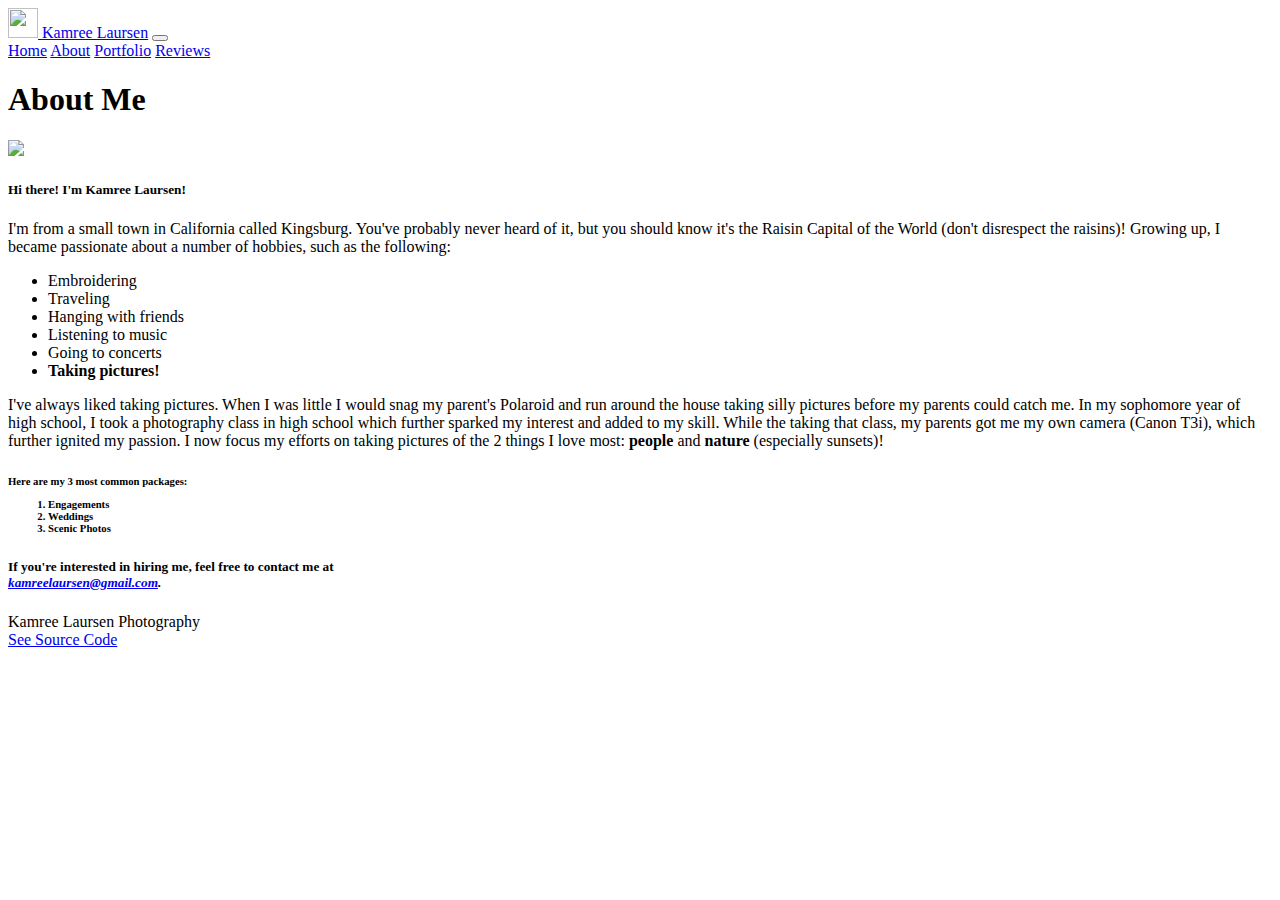
==== about.html @ 0eb7b567 "fixed typo on about page ('know' to 'now')" ====
<!DOCTYPE html>
<html>
  <head>
    <meta name="viewport" content="width=device-width, initial-scale=1" />
    <link rel="shortcut icon" href="/images/favicon.ico" />
    <!-- Bootstrap CSS -->
    <link
      href="https://cdn.jsdelivr.net/npm/bootstrap@5.0.0-beta1/dist/css/bootstrap.min.css"
      rel="stylesheet"
      integrity="sha384-giJF6kkoqNQ00vy+HMDP7azOuL0xtbfIcaT9wjKHr8RbDVddVHyTfAAsrekwKmP1"
      crossorigin="anonymous"
    />
    <!-- Bootstrap JS -->
    <script
      src="https://cdn.jsdelivr.net/npm/bootstrap@5.0.0-beta1/dist/js/bootstrap.bundle.min.js"
      integrity="sha384-ygbV9kiqUc6oa4msXn9868pTtWMgiQaeYH7/t7LECLbyPA2x65Kgf80OJFdroafW"
      crossorigin="anonymous"
    ></script>
    <link rel="stylesheet" href="/css/styles.css" />
    <link rel="stylesheet" href="/css/about.css" />
    <title>About - Kamree Laursen Photography</title>
  </head>

  <body>
    <!-- Navbar -->
    <nav
      class="navbar navbar-expand-lg navbar-light bg-light colored-nav-border"
    >
    <div class="container-fluid">
        <a class="navbar-brand mb-0" href="/index.html">
          <img
            src="/images/camera.png"
            width="30"
            height="30"
            class="d-inline-block align-top mx-2"
          />
          Kamree Laursen</a
        >
        <button
          class="navbar-toggler"
          type="button"
          data-bs-toggle="collapse"
          data-bs-target="#navbarNavAltMarkup"
          aria-controls="navbarNavAltMarkup"
          aria-expanded="false"
          aria-label="Toggle navigation"
        >
          <span class="navbar-toggler-icon"></span>
        </button>
        <div
          class="collapse navbar-collapse justify-content-end"
          id="navbarNavAltMarkup"
        >
          <div class="navbar-nav navbar-right">
            <a class="nav-link" aria-current="page" href="/index.html"
              >Home</a
            >
            <a class="nav-link active" href="/about.html">About</a>
            <a class="nav-link" href="/portfolio.html">Portfolio</a>
            <a class="nav-link" href="/reviews.html">Reviews</a>
          </div>
        </div>
      </div>
    </nav>

    <!-- Main Page Content -->
    <main class="content about-page">
      <h1 class="about-header">About Me</h1>
      <div class="container">
        <div class="row align-items-center">
          <div class="col-md-6 col-sm-6">
            <img class="rounded photographer-pic" src="/images/photographer-pic.jpeg" />
          </div>
          <div class="col-md-6 col-sm-6 px-2 py-4">
            <div class="card about-card p-4">
              <h5 class="p-2">Hi there!  I'm <b class="my-name">Kamree Laursen</b>!</h5>
              <p class="p-2">
                I'm from a small town in California called Kingsburg.  You've probably never heard of it, but you should know it's the Raisin Capital of the World (don't disrespect the raisins)!  Growing up, I became passionate about a number of hobbies, such as the following:
              </p>
                  <ul>
                    <li>Embroidering</li>
                    <li>Traveling</li>
                    <li>Hanging with friends</li>
                    <li>Listening to music</li>
                    <li>Going to concerts</li>
                    <li><b>Taking pictures!</b></li>
                  </ul>
              <p class="p-2">
                I've always liked taking pictures.  When I was little I would snag my parent's Polaroid and run around the house taking silly pictures before my parents could catch me.  In my sophomore year of high school, I took a photography class in high school which further sparked my interest and added to my skill.  While the taking that class, my parents got me my own camera (Canon T3i), which further ignited my passion.  I now focus my efforts on taking pictures of the 2 things I love most: <b>people</b> and <b>nature</b> (especially sunsets)!
              </p>
              <h6>
                Here are my 3 most common packages:
                <ol class="py-2">
                  <li>Engagements</li>
                  <li>Weddings</li>
                  <li>Scenic Photos</li>
                </ol>
              </h6>
              <h5>If you're interested in hiring me, feel free to contact me at
                <address>
                  <a href="mailto:kamreelaursen@gmail.com">kamreelaursen@gmail.com</a>.
                  </address>
              </h5>
            </div>
        </div>
      </div>
    </main>

    <!-- Footer -->
    <div class="container">
      <div class="row justify-content-center align-items-center py-3">
        <div class="col d-flex justify-content-center">
          <span class="text-muted">Kamree Laursen Photography</span>
        </div>
        <div class="col d-flex justify-content-center">
          <a
          class="btn btn-outline-dark float-right"
          href="https://github.com/brighamband/photography"
        >
          See Source Code
        </a>
        </div>
      </div>
    </div>
  </body>
</html>
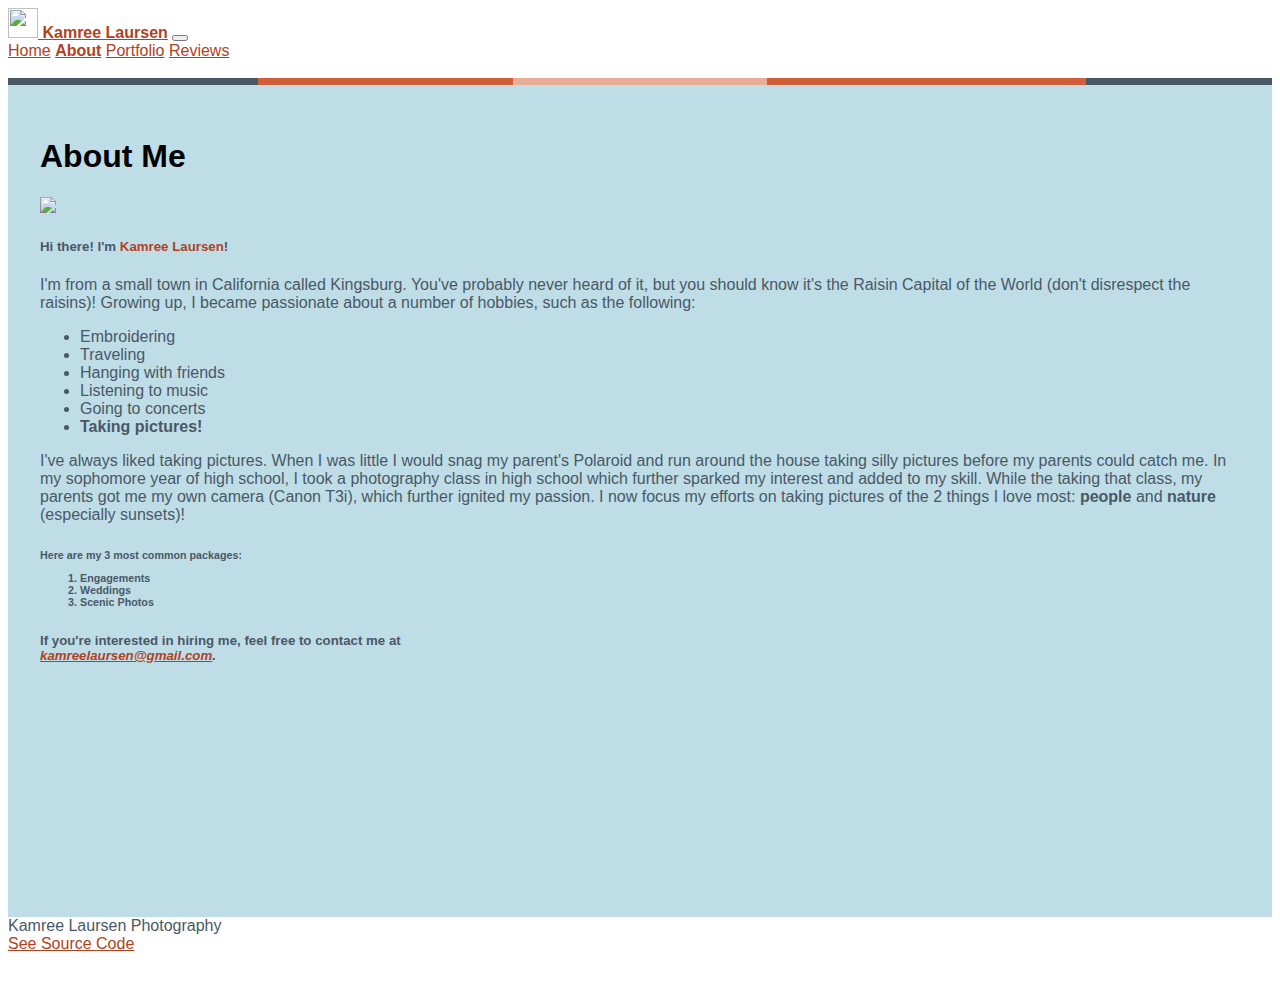
==== commit 8542fe40: "CSS Variables, sticky min height" ====
--- a/about.html
+++ b/about.html
@@ -107,7 +107,7 @@
     </main>
 
     <!-- Footer -->
-    <div class="container">
+    <div class="container nav-footer">
       <div class="row justify-content-center align-items-center py-3">
         <div class="col d-flex justify-content-center">
           <span class="text-muted">Kamree Laursen Photography</span>
--- a/css/styles.css
+++ b/css/styles.css
@@ -0,0 +1,74 @@
+:root {
+  /* Color Scheme */
+  --white: white;
+  --light-blue: #bfdde6;
+  --copper: #d05f39;
+  --dark-copper: #b1421e;
+  --coral: #e7ad99;
+  --gray: #495867;
+  --black: black;
+  /* Other */
+  --navbar-footer-height: 70px;
+}
+
+html,
+body {
+  font-family: Helvetica, Arial, sans-serif;
+  color: var(--gray);
+}
+
+.content {
+  padding: 2rem;
+  background: var(--light-blue);
+  padding-bottom: 2.5rem;
+  /* Have main content be whatever vertical space is left that navbar and footer didn't take */
+  min-height: calc(
+    100vh - var(--navbar-footer-height) - var(--navbar-footer-height)
+  );
+}
+
+nav {
+  min-height: var(
+    --navbar-footer-height
+  ); /* Min height and not just height because navbar expands with mobile hamburger menu */
+}
+
+.nav-footer {
+  height: var(--navbar-footer-height);
+}
+
+.navbar-brand {
+  padding: 0;
+  font-weight: bold;
+}
+
+.colored-nav-border {
+  border-bottom: 7px solid;
+  border-image: linear-gradient(
+      to right,
+      var(--gray) 20%,
+      var(--copper) 20%,
+      var(--copper) 40%,
+      var(--coral) 40%,
+      var(--coral) 60%,
+      var(--copper) 60%,
+      var(--copper) 85%,
+      var(--gray) 85%
+    )
+    5;
+}
+
+.copper-btn {
+  background: var(--copper);
+  border: none;
+  letter-spacing: 1px;
+  font-size: large;
+}
+
+.copper-btn:hover {
+  background: var(--dark-copper);
+}
+
+.active {
+  font-weight: bold;
+}
--- a/css/about.css
+++ b/css/about.css
@@ -0,0 +1,16 @@
+.about-header {
+  color: var(--black);
+}
+
+.photographer-pic {
+  max-width: 100%;
+}
+
+.about-card {
+  min-width: 60%;
+}
+
+a,
+.my-name {
+  color: var(--dark-copper);
+}
